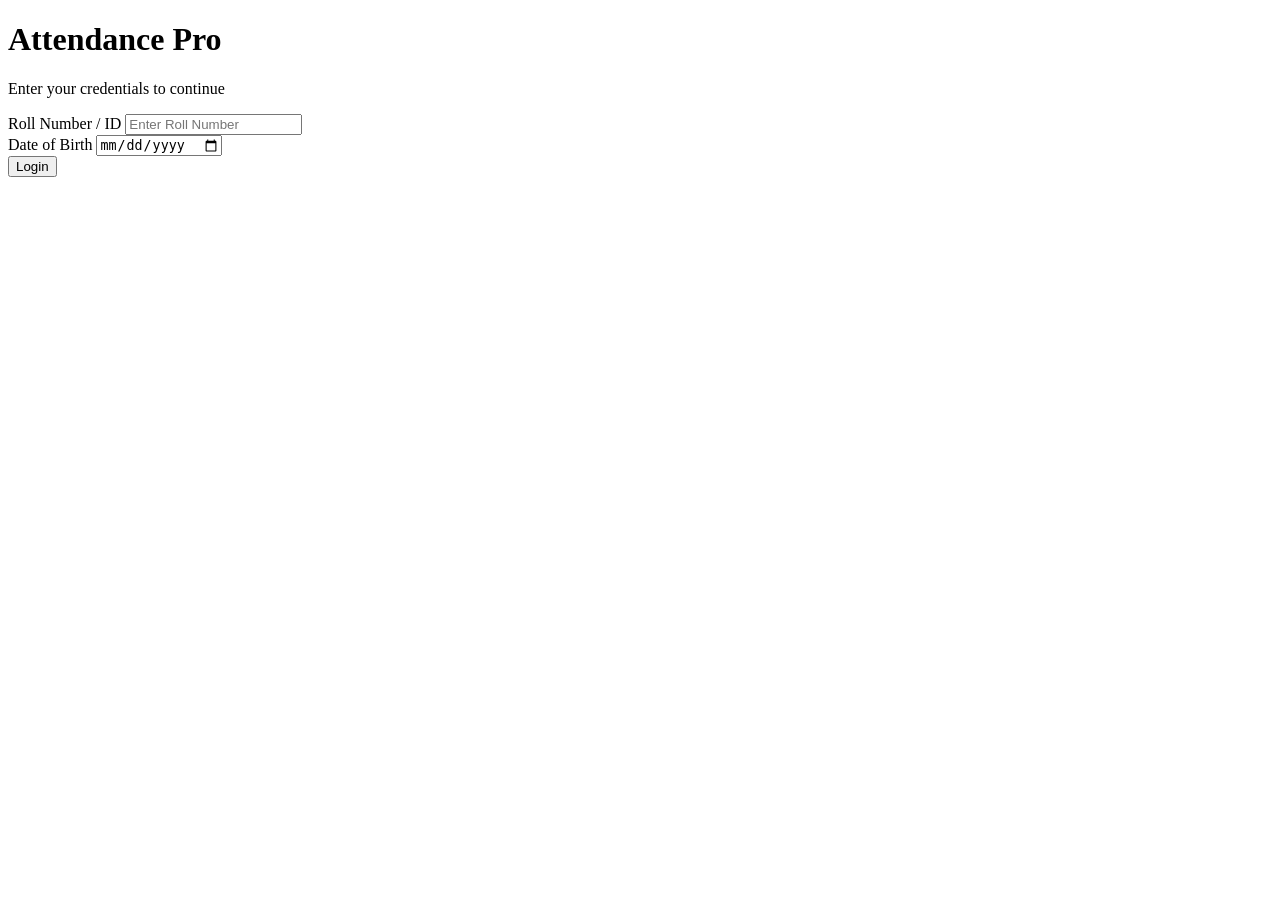
==== index.html @ 9c92859e "Add files via upload" ====
<!DOCTYPE html>
<html lang="en">
<head>
    <meta charset="UTF-8">
    <meta name="viewport" content="width=device-width, initial-scale=1.0">
    <title>Login - Attendance Pro</title>
    <link rel="stylesheet" href="/static/css/style.css">
</head>
<body>
    <div class="auth-container">
        <div class="card auth-card">
            <h1 class="title">Attendance Pro</h1>
            <p class="subtitle">Enter your credentials to continue</p>
            
            <form id="loginForm">
                <div class="form-group">
                    <label for="roll_no">Roll Number / ID</label>
                    <input type="text" id="roll_no" placeholder="Enter Roll Number" required>
                </div>
                <div class="form-group">
                    <label for="dob">Date of Birth</label>
                    <input type="date" id="dob" required>
                </div>
                <button type="submit" class="btn">Login</button>
            </form>
            <p id="errorMsg" style="color: var(--danger); text-align: center; margin-top: 1rem; display: none;"></p>
        </div>
    </div>

    <script src="/static/js/app.js"></script>
    <script>
        document.getElementById('loginForm').addEventListener('submit', async (e) => {
            e.preventDefault();
            const roll_no = document.getElementById('roll_no').value;
            const dob = document.getElementById('dob').value;
            
            const res = await fetch('/api/login', {
                method: 'POST',
                headers: {'Content-Type': 'application/json'},
                body: JSON.stringify({roll_no, dob})
            });
            
            const data = await res.json();
            if (data.success) {
                localStorage.setItem('user', JSON.stringify(data.user));
                if (data.user.role === 'teacher') {
                    window.location.href = '/teacher_dashboard';
                } else {
                    window.location.href = '/student_dashboard';
                }
            } else {
                const err = document.getElementById('errorMsg');
                err.textContent = data.message;
                err.style.display = 'block';
            }
        });
    </script>
</body>
</html>
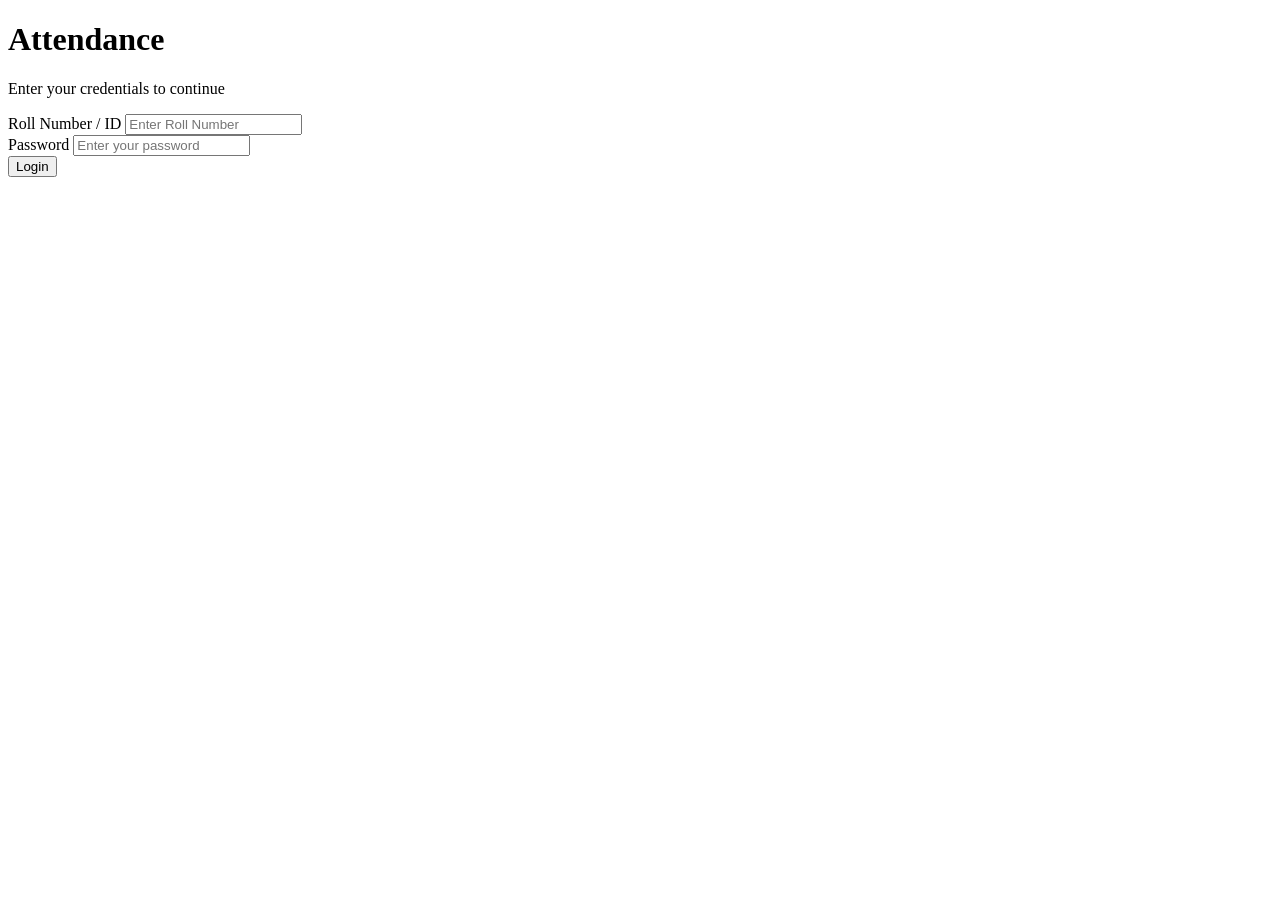
==== commit 090dd441: "Update index.html" ====
--- a/index.html
+++ b/index.html
@@ -9,7 +9,7 @@
 <body>
     <div class="auth-container">
         <div class="card auth-card">
-            <h1 class="title">Attendance Pro</h1>
+            <h1 class="title">Attendance</h1>
             <p class="subtitle">Enter your credentials to continue</p>
             
             <form id="loginForm">
@@ -18,8 +18,8 @@
                     <input type="text" id="roll_no" placeholder="Enter Roll Number" required>
                 </div>
                 <div class="form-group">
-                    <label for="dob">Date of Birth</label>
-                    <input type="date" id="dob" required>
+                    <label for="password">Password</label>
+                    <input type="password" id="password" placeholder="Enter your password" required>
                 </div>
                 <button type="submit" class="btn">Login</button>
             </form>
@@ -32,7 +32,7 @@
         document.getElementById('loginForm').addEventListener('submit', async (e) => {
             e.preventDefault();
             const roll_no = document.getElementById('roll_no').value;
-            const dob = document.getElementById('dob').value;
+            const password = document.getElementById('password').value;
             
             const res = await fetch('/api/login', {
                 method: 'POST',
